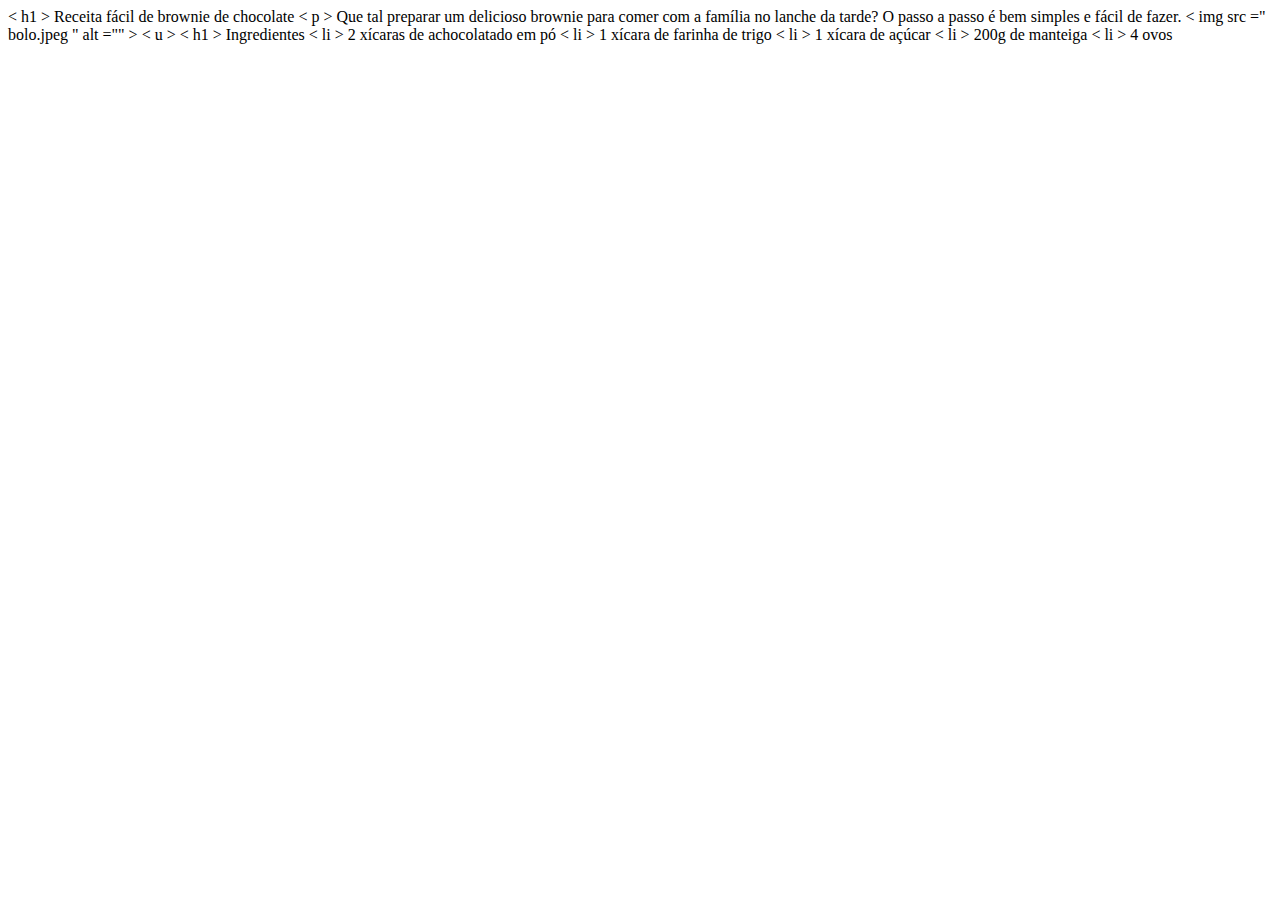
==== index.html @ 71ebb204 "Add files via upload" ====
<!DOCTYPE html>
<html lang="en" dir="ltr">
  <head>
    <meta charset="utf-8">
    <title></title>
  </head>
  <body>




< h1 > Receita fácil de brownie de chocolate </ h1 >

< p > Que tal preparar um delicioso brownie para comer com a família no lanche da tarde? O passo a passo é bem simples e fácil de fazer. </ p >

< img  src =" bolo.jpeg " alt ="" >

< u >

  < h1 > Ingredientes </ h1 >
  < li > 2 xícaras de achocolatado em pó </ li >
  < li > 1 xícara de farinha de trigo </ li >
  < li > 1 xícara de açúcar </ li >
  < li > 200g de manteiga </ li >
< li > 4 ovos
</ li >



</body>
</html>
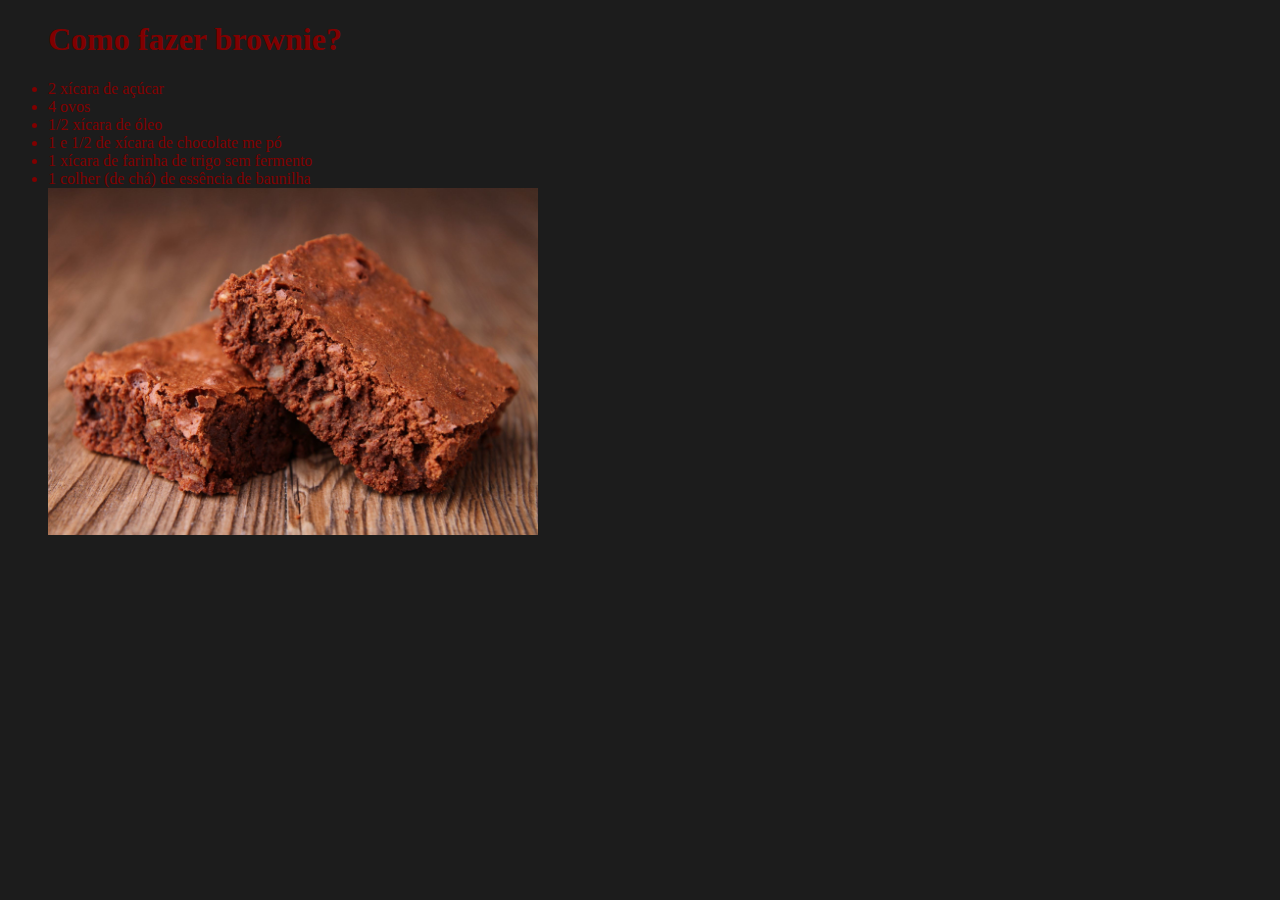
==== commit 56b4f3be: "Add files via upload" ====
--- a/index.html
+++ b/index.html
@@ -3,27 +3,26 @@
   <head>
     <meta charset="utf-8">
     <title></title>
+    <link rel="stylesheet" href="index.css">
   </head>
   <body>
 
 
 
+<ul>
+   <h1>Como fazer brownie?</h1>
+<li>2 xícara de açúcar</li>
+<li>4 ovos </li>
+<li>1/2 xícara de óleo</li>
+<li>1 e 1/2 de xícara de chocolate me pó</li>
+<li>1 xícara de farinha de trigo sem fermento</li>
+<li>1 colher (de chá) de essência de baunilha</li>
 
-< h1 > Receita fácil de brownie de chocolate </ h1 >
+<img id="bolo" src="bolo.jpeg">
 
-< p > Que tal preparar um delicioso brownie para comer com a família no lanche da tarde? O passo a passo é bem simples e fácil de fazer. </ p >
 
-< img  src =" bolo.jpeg " alt ="" >
+</ul>
 
-< u >
-
-  < h1 > Ingredientes </ h1 >
-  < li > 2 xícaras de achocolatado em pó </ li >
-  < li > 1 xícara de farinha de trigo </ li >
-  < li > 1 xícara de açúcar </ li >
-  < li > 200g de manteiga </ li >
-< li > 4 ovos
-</ li >
 
 
 
--- a/index.css
+++ b/index.css
@@ -0,0 +1,9 @@
+#bolo {
+  width: 40%
+}
+body {
+  background: #1C1C1C
+}
+body{
+  color: #800000
+}
